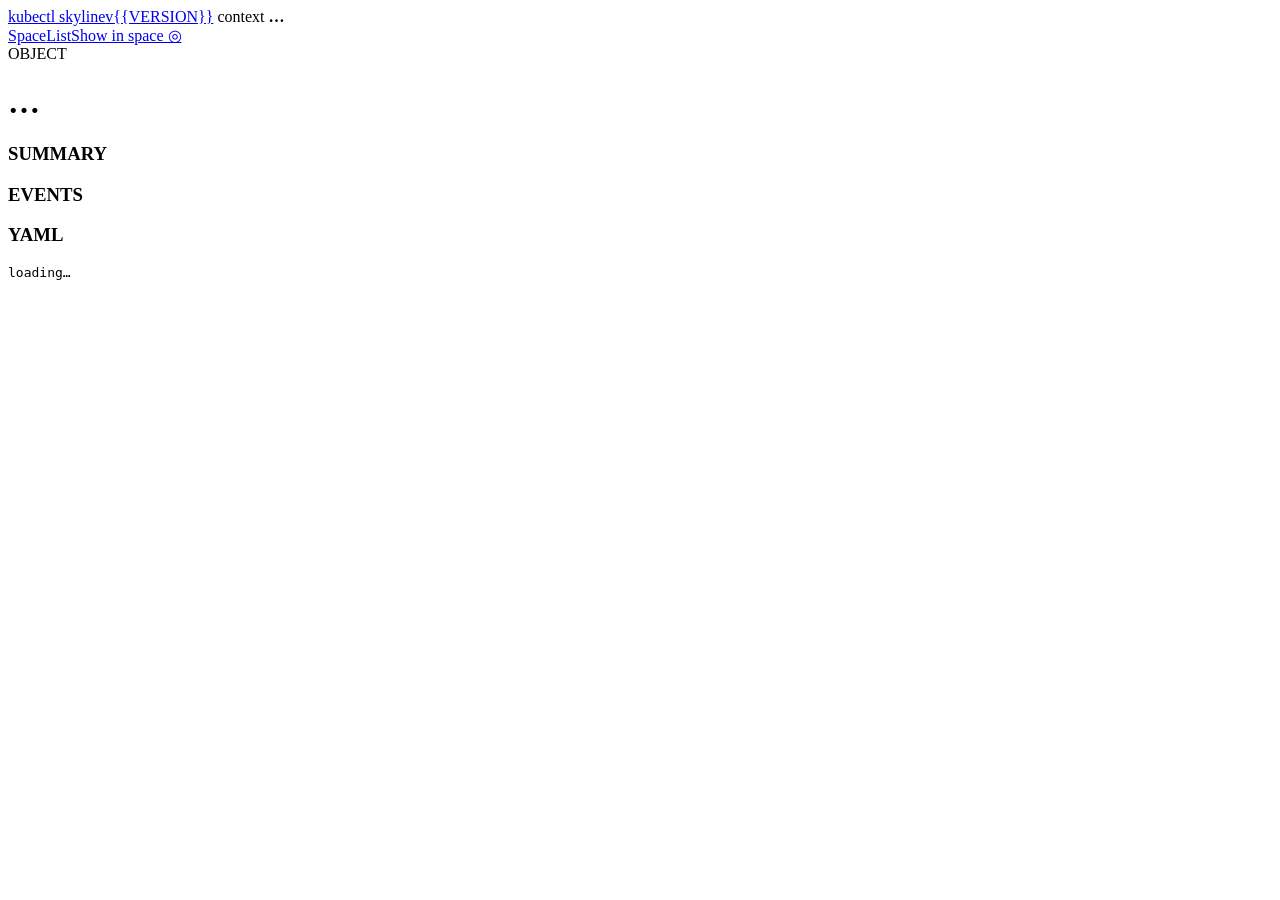
==== web/detail.html @ ffaf86aa "kubectl skyline: explore a Kubernetes cluster as a 3D city A read-only kubectl plugin. Go backend wi" ====
<!doctype html>
<html lang="en">
<head>
<meta charset="utf-8">
<meta name="viewport" content="width=device-width,initial-scale=1">
<title>kubectl skyline · detail</title>
<link rel="stylesheet" href="/style.css">
<script type="module" src="/detail.js"></script>
</head>
<body>
<header>
  <a class="brand" href="/">kubectl skyline<span>v{{VERSION}}</span></a>
  <span class="ctx"><span class="status-dot" id="dot"></span>context <b id="context">…</b></span>
  <nav class="nav"><a href="/">Space</a><a href="/list">List</a><a id="focus" href="/">Show in space ◎</a></nav>
</header>
<main class="page">
  <div class="eyebrow" id="kind">OBJECT</div>
  <h1 id="name">…<span id="phase"></span></h1>
  <p class="sub" id="meta"></p>
  <div class="cols">
    <div>
      <div class="card"><h3>SUMMARY</h3><p id="summary"></p><dl class="facts" id="facts"></dl></div>
      <div class="card" id="containers-card" hidden><h3>CONTAINERS</h3><div id="containers"></div></div>
      <div class="card events"><h3>EVENTS</h3><ul id="events"></ul></div>
    </div>
    <div>
      <div class="card" id="logs-card" hidden><h3>LOGS <span id="log-meta"></span></h3><div class="tabs" id="log-tabs"></div><pre id="logs">loading…</pre></div>
      <div class="card"><h3>YAML</h3><pre id="yaml">loading…</pre></div>
    </div>
  </div>
</main>
</body>
</html>
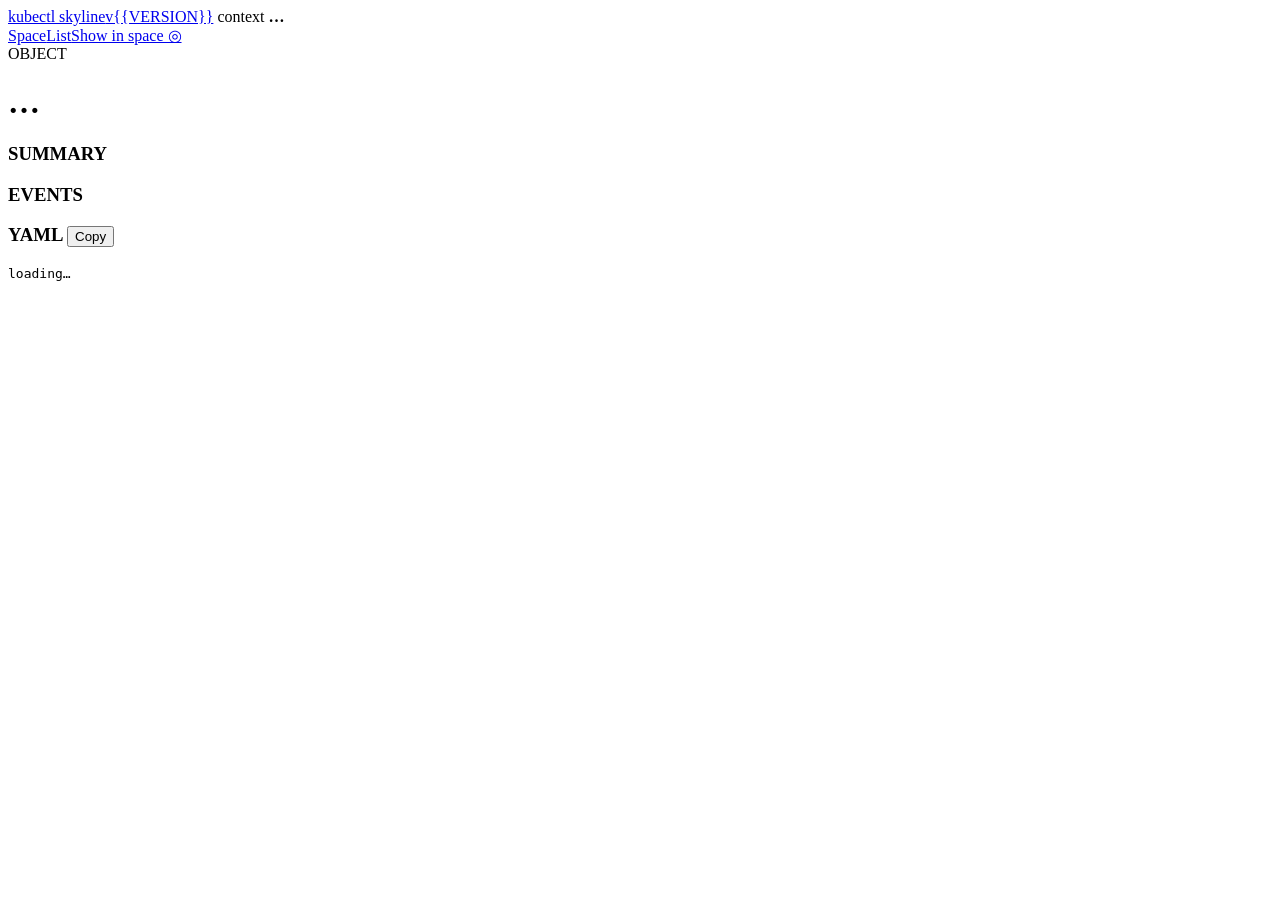
==== commit fa944541: "Detail page diffs, status dots and tab connection fix - Free the event stream in hidden tabs so more" ====
--- a/web/detail.html
+++ b/web/detail.html
@@ -25,7 +25,9 @@
     </div>
     <div>
       <div class="card" id="logs-card" hidden><h3>LOGS <span id="log-meta"></span></h3><div class="tabs" id="log-tabs"></div><pre id="logs">loading…</pre></div>
-      <div class="card"><h3>YAML</h3><pre id="yaml">loading…</pre></div>
+      <div class="card" id="diff-card" hidden><h3>LAST CHANGE <span id="diff-meta">since skyline started</span></h3><pre id="diff"></pre></div>
+      <div class="card" id="rev-card" hidden><h3>REVISIONS <span>pod template</span></h3><div class="tabs"><select id="rev-from" aria-label="From revision"></select><select id="rev-to" aria-label="To revision"></select></div><pre id="rev-diff"></pre></div>
+      <div class="card"><h3>YAML <button id="copy-yaml">Copy</button></h3><pre id="yaml">loading…</pre></div>
     </div>
   </div>
 </main>
